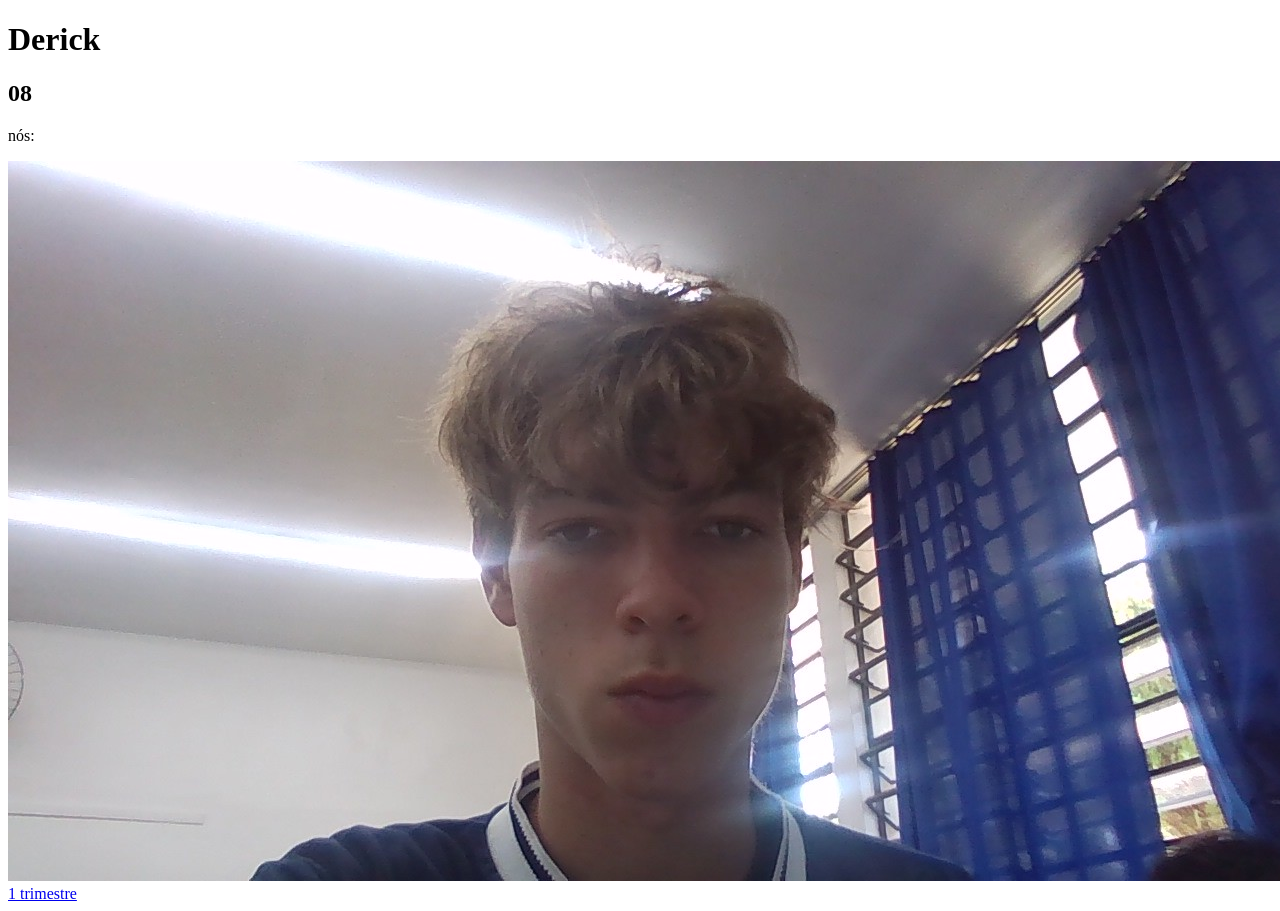
==== index.html @ 5ebbb27c "xsdfbfdvx" ====
<!DOCTYPE html>
<html lang="en">
<head>
    <meta charset="UTF-8">
    <meta name="viewport" content="width=device-width, initial-scale=1.0">
    <link rel="stylesheet" href="style.css">
    <title></title>
</head>
<body>
    <h1 class="importante"> Derick  </h1> 
<h2>08
</h2>
<p>nós:
</p>
<img class="imagens" src="IMG_20260413_121111.jpg" alt="foto de Derick">
<a href="./1tri.html">1 trimestre</a>
<a href="#"></a>
<a href="#"></a>
    
</body>
</html>
---- style.css ----
.identificação{
            color: rgb(206, 206, 104);
        }

        .galeria {
            width: 100%;
        }

        body {
            background-color: blanchedalmond
            color(srgb rgb(240, 240, 240) rgb(136, 141, 136) rgb(227, 227, 236));
        }
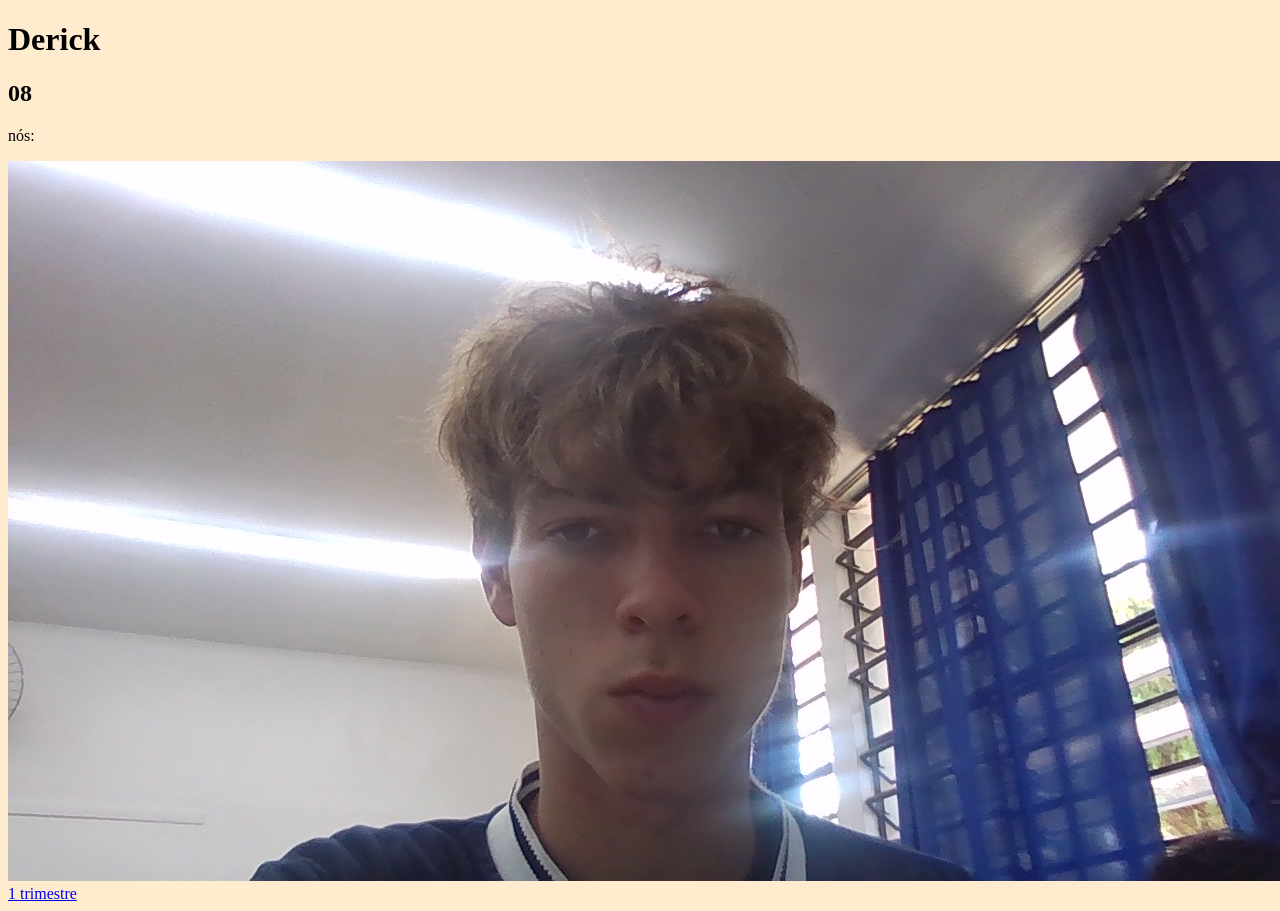
==== commit 00ccd47e: "sdfghjkl" ====
--- a/index.html
+++ b/index.html
@@ -7,15 +7,18 @@
     <title></title>
 </head>
 <body>
+    <div>
     <h1 class="importante"> Derick  </h1> 
 <h2>08
 </h2>
 <p>nós:
 </p>
 <img class="imagens" src="IMG_20260413_121111.jpg" alt="foto de Derick">
-<a href="./1tri.html">1 trimestre</a>
-<a href="#"></a>
-<a href="#"></a>
-    
+</div>
+<div>
+    <a href="./1tri.html">1 trimestre</a>
+    <a href="#"></a>
+    <a href="#"></a>
+  </div>  
 </body>
 </html>
--- a/style.css
+++ b/style.css
@@ -7,6 +7,5 @@
         }
 
         body {
-            background-color: blanchedalmond
-            color(srgb rgb(240, 240, 240) rgb(136, 141, 136) rgb(227, 227, 236));
+            background-color: blanchedalmond;
         }
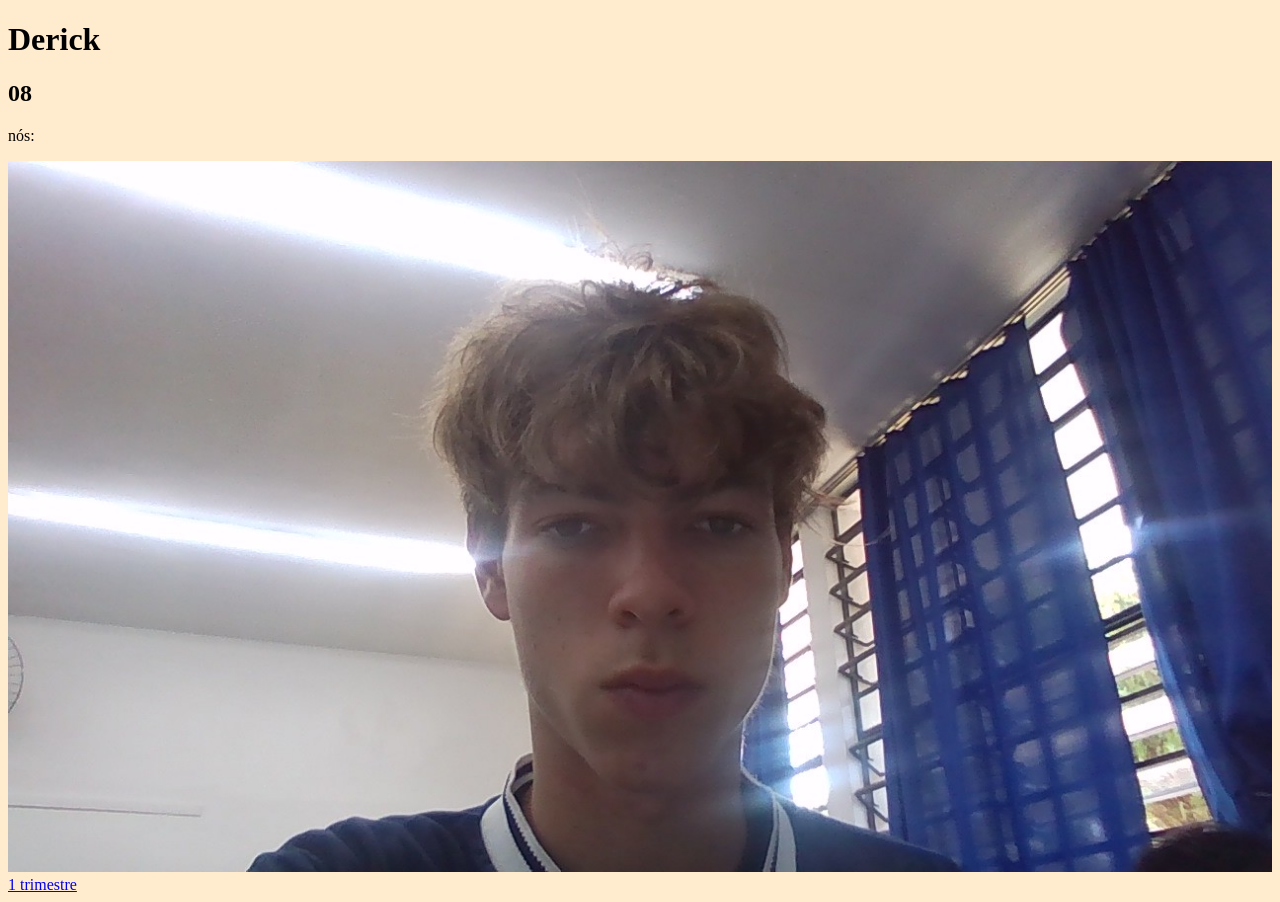
==== commit cf193917: "ccvfs" ====
--- a/index.html
+++ b/index.html
@@ -8,12 +8,12 @@
 </head>
 <body>
     <div>
-    <h1 class="importante"> Derick  </h1> 
+    <h1 class="indentificação"> Derick  </h1> 
 <h2>08
 </h2>
 <p>nós:
 </p>
-<img class="imagens" src="IMG_20260413_121111.jpg" alt="foto de Derick">
+<img class="galeria" src="IMG_20260413_121111.jpg" alt="foto de Derick">
 </div>
 <div>
     <a href="./1tri.html">1 trimestre</a>
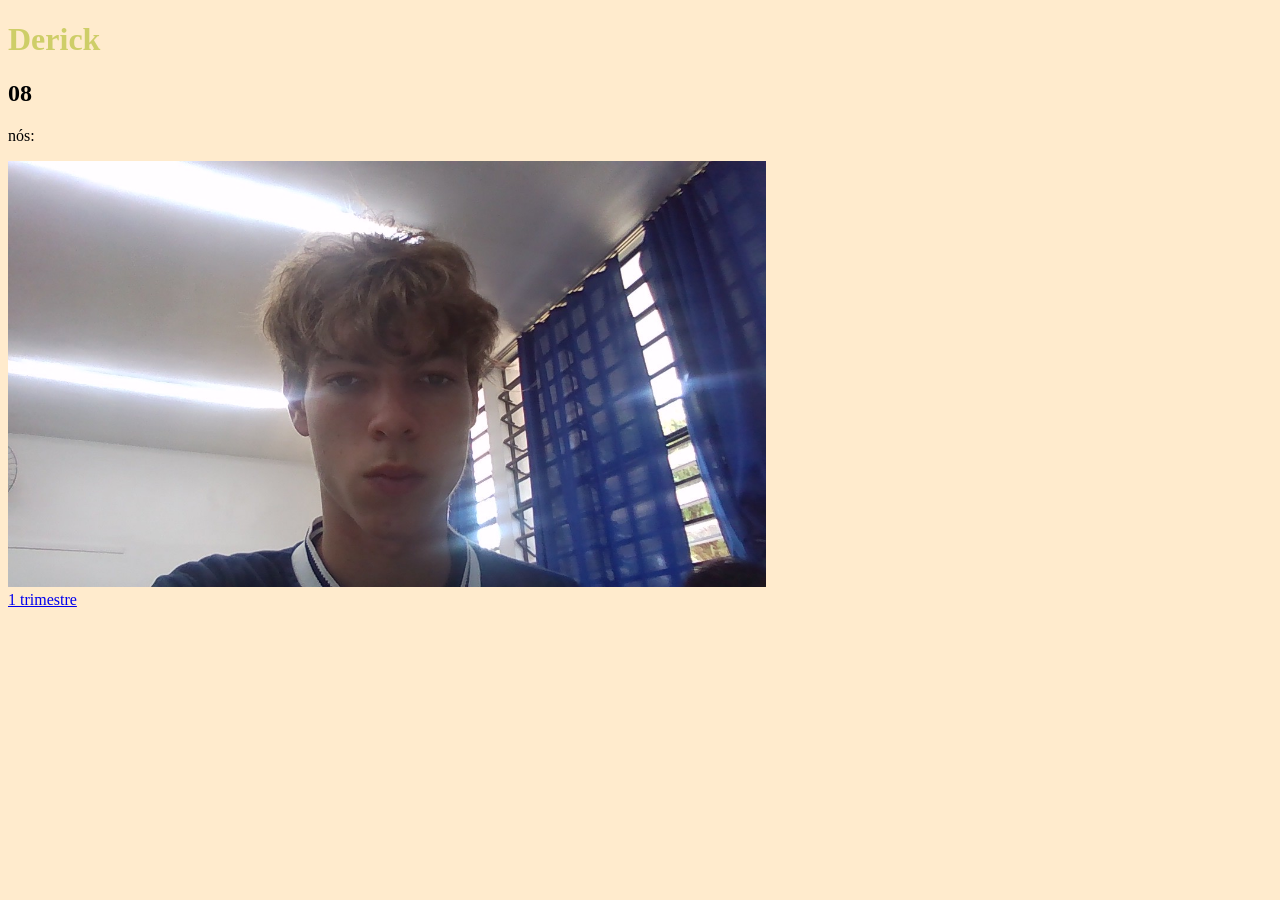
==== commit 91c40606: "fdsff" ====
--- a/index.html
+++ b/index.html
@@ -8,7 +8,7 @@
 </head>
 <body>
     <div>
-    <h1 class="indentificação"> Derick  </h1> 
+    <h1 class="identificação"> Derick  </h1> 
 <h2>08
 </h2>
 <p>nós:
--- a/style.css
+++ b/style.css
@@ -3,7 +3,7 @@
         }
 
         .galeria {
-            width: 100%;
+            width: 60%;
         }
 
         body {
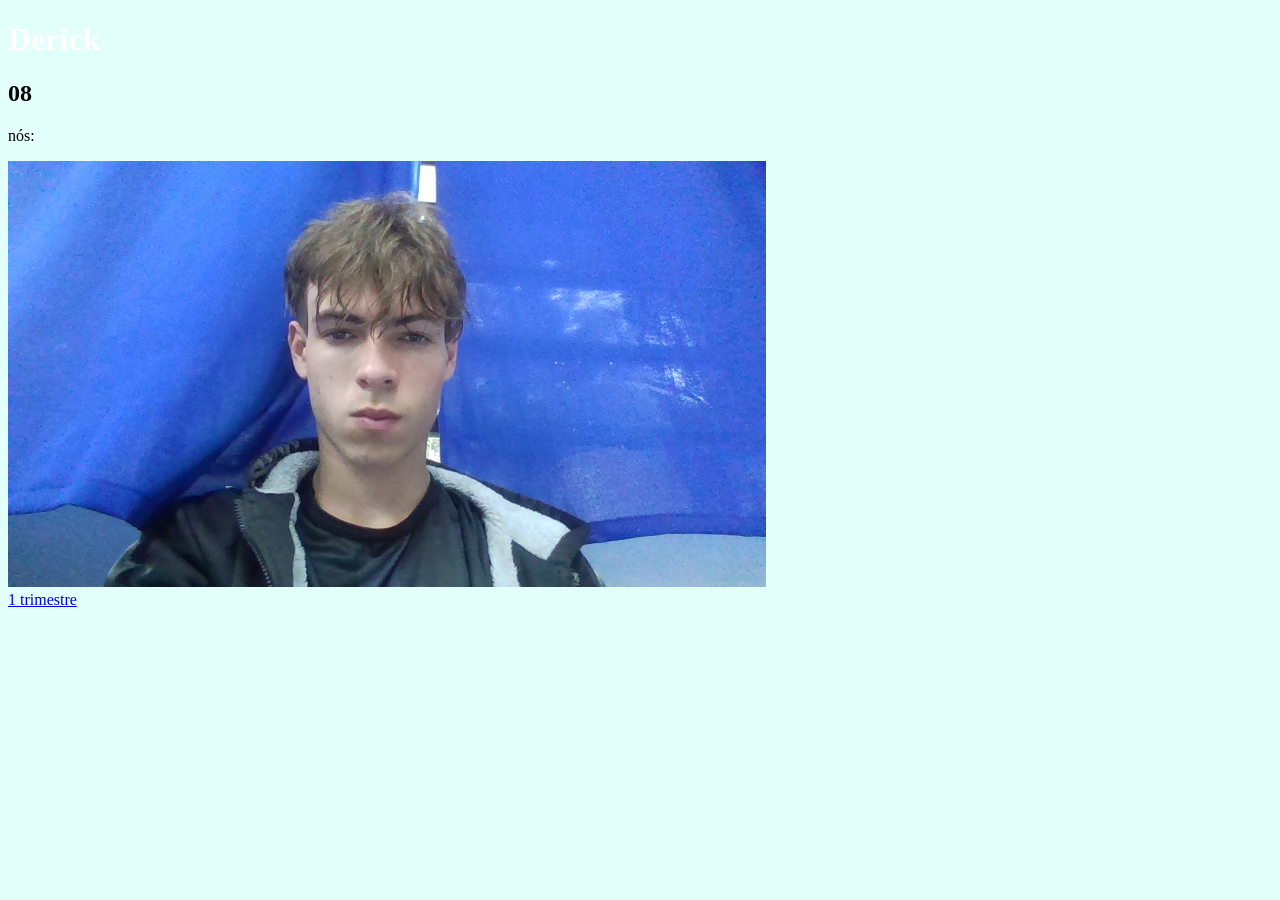
==== commit 186169d3: "cvcx" ====
--- a/index.html
+++ b/index.html
@@ -13,7 +13,7 @@
 </h2>
 <p>nós:
 </p>
-<img class="galeria" src="IMG_20260413_121111.jpg" alt="foto de Derick">
+<img class="galeria" src="IMG_20260427_120323.jpg" alt="foto de Derick">
 </div>
 <div>
     <a href="./1tri.html">1 trimestre</a>
--- a/style.css
+++ b/style.css
@@ -1,5 +1,5 @@
   .identificação{
-            color: rgb(206, 206, 104);
+            color: rgb(255, 255, 255);
         }
 
         .galeria {
@@ -7,5 +7,5 @@
         }
 
         body {
-            background-color: blanchedalmond;
+            background-color: rgb(227, 255, 249);
         }
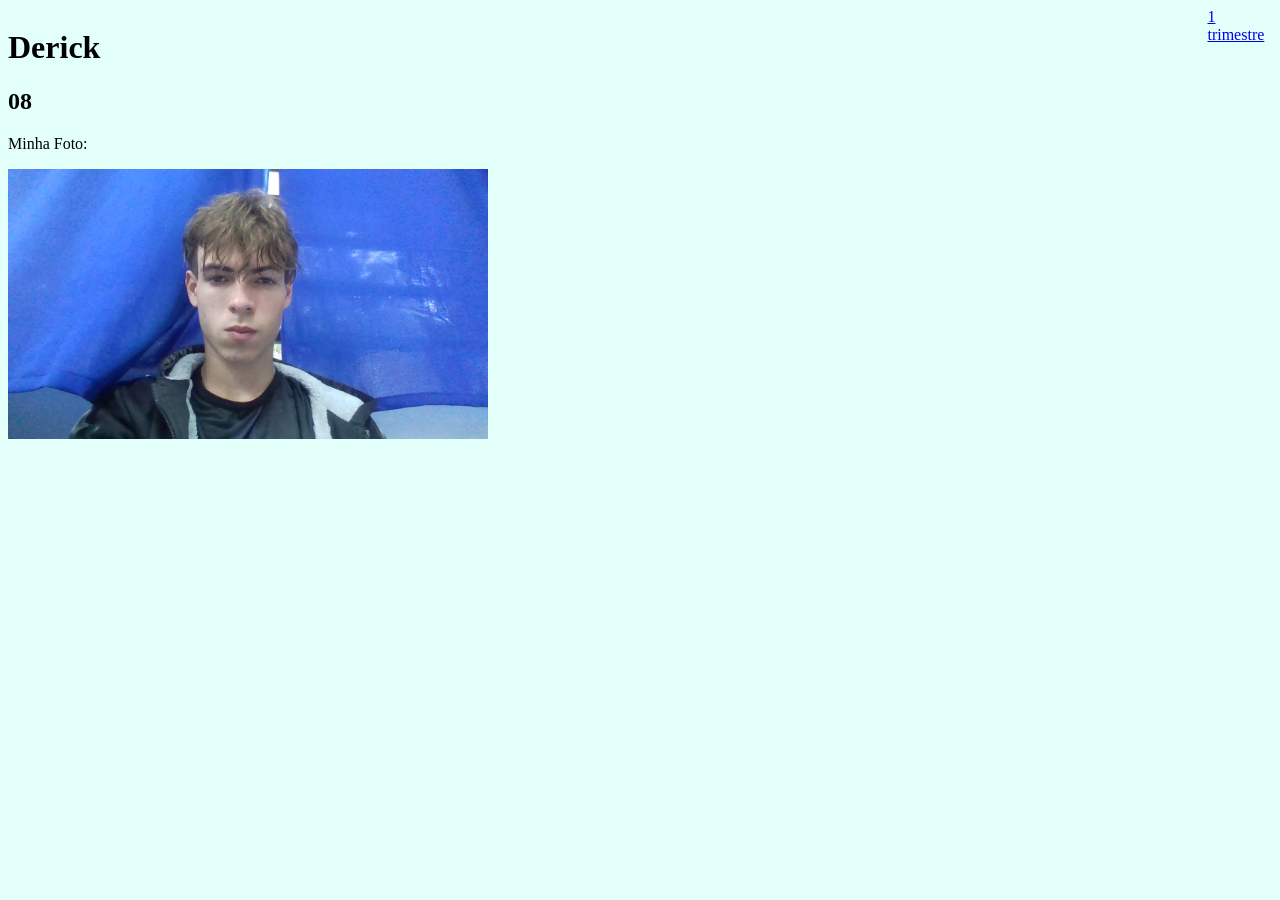
==== commit 1bc474f6: "fghjklç" ====
--- a/index.html
+++ b/index.html
@@ -1,24 +1,27 @@
 <!DOCTYPE html>
 <html lang="en">
+
 <head>
     <meta charset="UTF-8">
     <meta name="viewport" content="width=device-width, initial-scale=1.0">
     <link rel="stylesheet" href="style.css">
     <title></title>
 </head>
+
 <body>
-    <div>
-    <h1 class="identificação"> Derick  </h1> 
-<h2>08
-</h2>
-<p>nós:
-</p>
-<img class="galeria" src="IMG_20260427_120323.jpg" alt="foto de Derick">
-</div>
-<div>
-    <a href="./1tri.html">1 trimestre</a>
-    <a href="#"></a>
-    <a href="#"></a>
-  </div>  
+    <div class="Biografia">
+        <h1 class="identificação"> Derick </h1>
+        <h2>08
+        </h2>
+        <p>Minha Foto:
+        </p>
+        <img class="galeria" src="IMG_20260427_120323.jpg" alt="foto de Derick">
+    </div>
+    <div class="links">
+        <a href="./1tri.html">1 trimestre</a>
+        <a href="#"></a>
+        <a href="#"></a>
+    </div>
 </body>
+
 </html>
--- a/style.css
+++ b/style.css
@@ -1,11 +1,14 @@
-  .identificação{
-            color: rgb(255, 255, 255);
-        }
+  .identificação {
+      color: rgb(0, 0, 0);
+  }
 
-        .galeria {
-            width: 60%;
-        }
+  .galeria {
+      width: 40%;
+  }
 
-        body {
-            background-color: rgb(227, 255, 249);
-        }+  body {
+      background-color: rgb(227, 255, 249);
+      display: flex;
+      align-items: ;
+      justify-content: ;
+  }
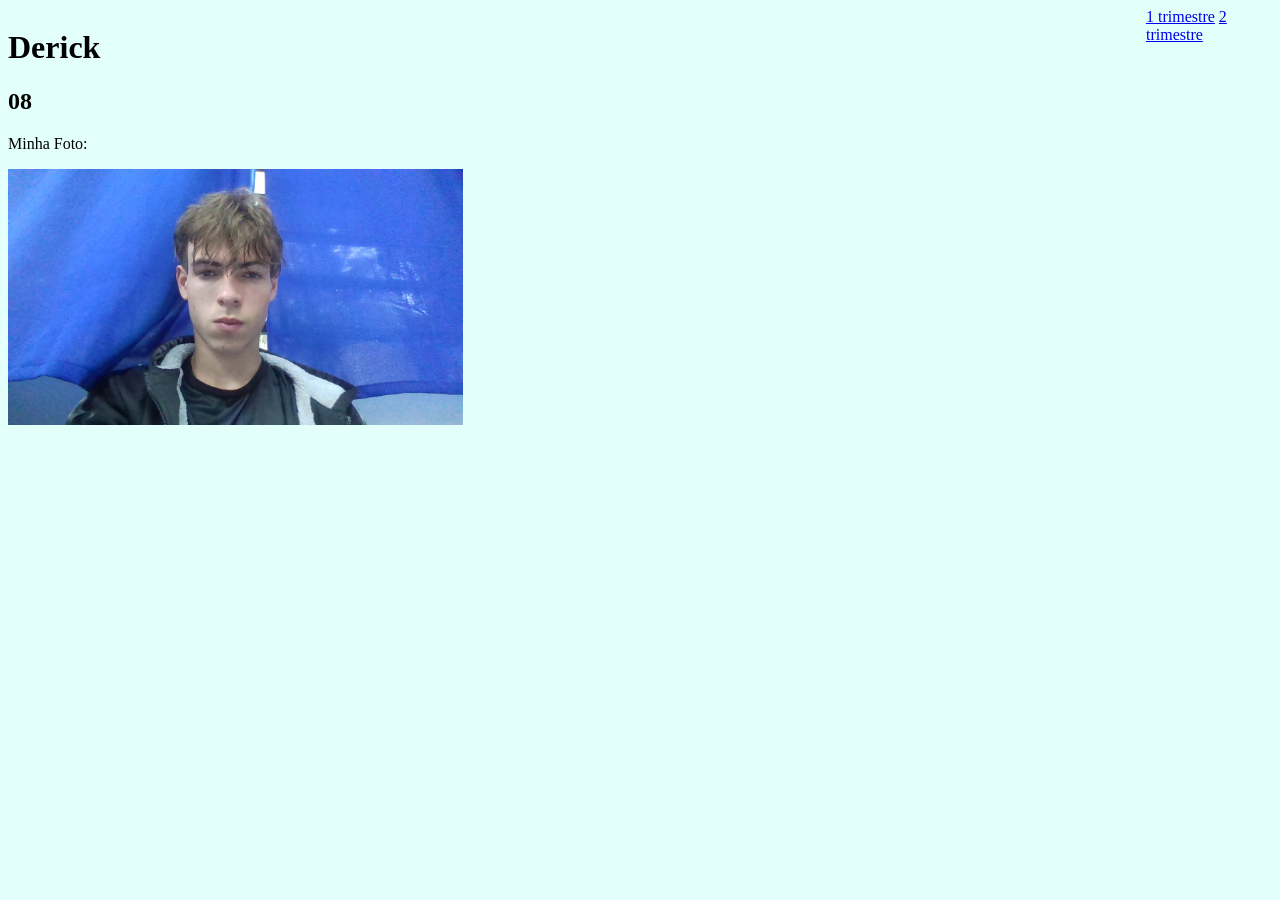
==== commit 81abc2ce: "zxfz" ====
--- a/index.html
+++ b/index.html
@@ -1,11 +1,11 @@
 <!DOCTYPE html>
-<html lang="en">
+<html lang="pt.br">
 
 <head>
     <meta charset="UTF-8">
     <meta name="viewport" content="width=device-width, initial-scale=1.0">
     <link rel="stylesheet" href="style.css">
-    <title></title>
+    <title>"Derick"</title>
 </head>
 
 <body>
@@ -19,7 +19,7 @@
     </div>
     <div class="links">
         <a href="./1tri.html">1 trimestre</a>
-        <a href="#"></a>
+        <a href="./2tri.html">2 trimestre</a>
         <a href="#"></a>
     </div>
 </body>
